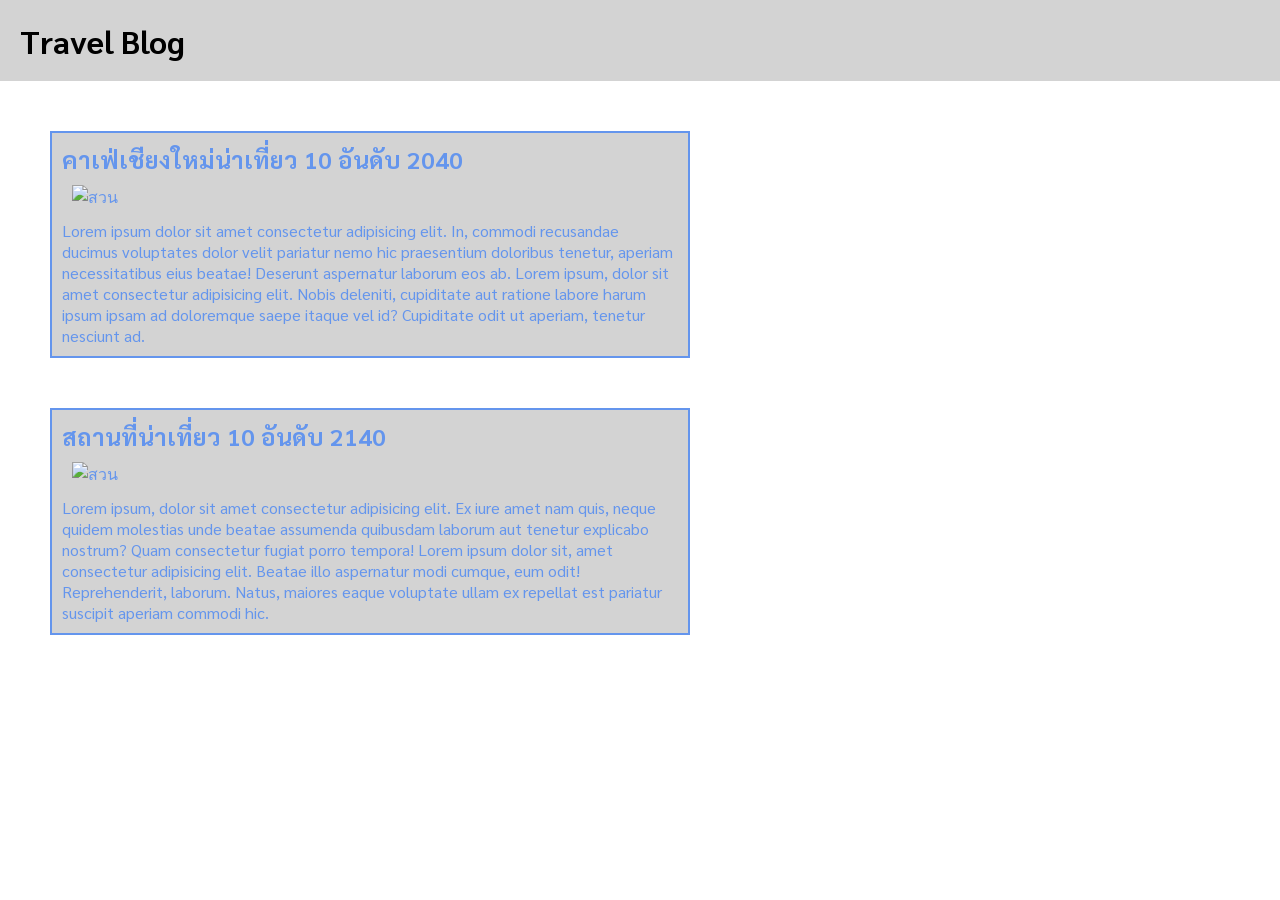
==== ex-1/index.html @ 5c279c94 "feat : hunter" ====
<!DOCTYPE html>
<html lang="en">
  <head>
    <meta charset="UTF-8" />
    <meta http-equiv="X-UA-Compatible" content="IE=edge" />
    <meta name="viewport" content="width=device-width, initial-scale=1.0" />
    <link rel="preconnect" href="https://fonts.googleapis.com" />
    <link rel="preconnect" href="https://fonts.gstatic.com" crossorigin />
    <link
      href="https://fonts.googleapis.com/css2?family=Sarabun&display=swap"
      rel="stylesheet"
    />
    <link rel="stylesheet" href="./style.css" />
    <title>CSS Direction and Box Model - Ex 1</title>
  </head>

  <body>
    <div>
      <h1 class="topic" style="font-family: 'Sarabun' ;">Travel Blog</h1>
    </div>

    <div class="container" >
      <h2 style="font-family: 'Sarabun' ;">คาเฟ่เชียงใหม่น่าเที่ยว 10 อันดับ 2040</h2>
      <div class="picture">
      <img src="image.jpeg" alt="สวน" />
    </div>
      <p style="font-family: 'Sarabun' ;">
        Lorem ipsum dolor sit amet consectetur adipisicing elit. In, commodi
        recusandae ducimus voluptates dolor velit pariatur nemo hic praesentium
        doloribus tenetur, aperiam necessitatibus eius beatae! Deserunt
        aspernatur laborum eos ab. Lorem ipsum, dolor sit amet consectetur
        adipisicing elit. Nobis deleniti, cupiditate aut ratione labore harum
        ipsum ipsam ad doloremque saepe itaque vel id? Cupiditate odit ut
        aperiam, tenetur nesciunt ad.
      </p>
    </div>

    <div class="container">
      <div>
        <h2 style="font-family: 'Sarabun' ;">สถานที่น่าเที่ยว 10 อันดับ 2140</h2>
      </div>
      <div class="picture">
      <img src="image.jpeg" alt="สวน" />
    </div>
        <p style="font-family: 'Sarabun' ;">
          Lorem ipsum, dolor sit amet consectetur adipisicing elit. Ex iure amet
          nam quis, neque quidem molestias unde beatae assumenda quibusdam
          laborum aut tenetur explicabo nostrum? Quam consectetur fugiat porro
          tempora! Lorem ipsum dolor sit, amet consectetur adipisicing elit.
          Beatae illo aspernatur modi cumque, eum odit! Reprehenderit, laborum.
          Natus, maiores eaque voluptate ullam ex repellat est pariatur suscipit
          aperiam commodi hic.
        </p>
    </div>
  </body>
</html>
---- ex-1/style.css ----
*{
    box-sizing: border-box;
    margin: 0px;
}
.topic{
    background-color: lightgrey;
    padding: 20px;
}
.container{
    background-color: lightgray;
    width: 50vw;
    margin: 50px;
    border: 2px solid cornflowerblue;
    color: cornflowerblue;
    padding: 10px;
}
.picture{
    margin: 10px;
}
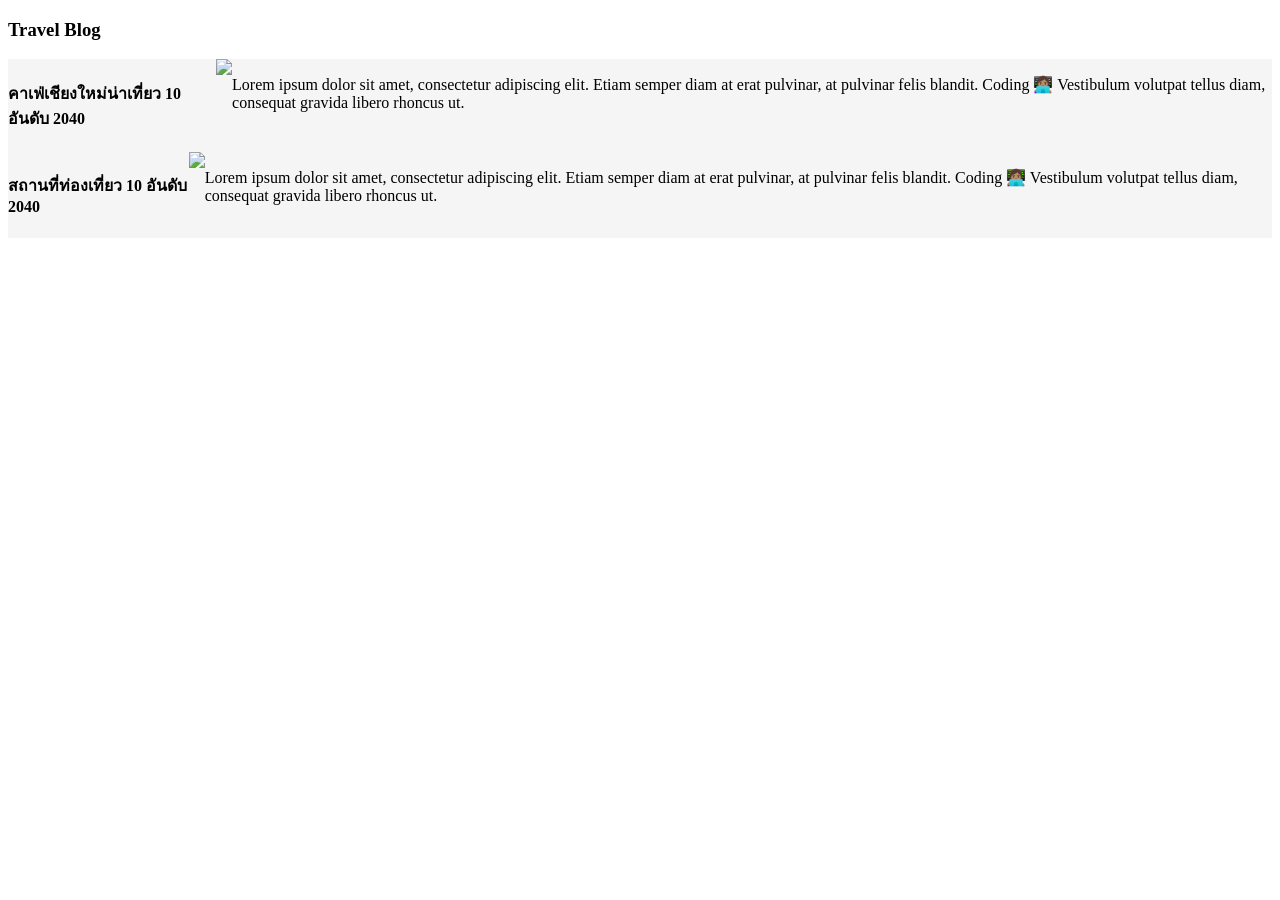
==== commit 631c7dbd: "change style" ====
--- a/ex-1/index.html
+++ b/ex-1/index.html
@@ -13,44 +13,27 @@
     <link rel="stylesheet" href="./style.css" />
     <title>CSS Direction and Box Model - Ex 1</title>
   </head>
+  <body>
+    <h3>Travel Blog</h3>
 
-  <body>
-    <div>
-      <h1 class="topic" style="font-family: 'Sarabun' ;">Travel Blog</h1>
-    </div>
-
-    <div class="container" >
-      <h2 style="font-family: 'Sarabun' ;">คาเฟ่เชียงใหม่น่าเที่ยว 10 อันดับ 2040</h2>
-      <div class="picture">
-      <img src="image.jpeg" alt="สวน" />
-    </div>
-      <p style="font-family: 'Sarabun' ;">
-        Lorem ipsum dolor sit amet consectetur adipisicing elit. In, commodi
-        recusandae ducimus voluptates dolor velit pariatur nemo hic praesentium
-        doloribus tenetur, aperiam necessitatibus eius beatae! Deserunt
-        aspernatur laborum eos ab. Lorem ipsum, dolor sit amet consectetur
-        adipisicing elit. Nobis deleniti, cupiditate aut ratione labore harum
-        ipsum ipsam ad doloremque saepe itaque vel id? Cupiditate odit ut
-        aperiam, tenetur nesciunt ad.
+    <div class="box-1">
+      <h4>คาเฟ่เชียงใหม่น่าเที่ยว 10 อันดับ 2040</h4>
+      <img src="image.jpeg" />
+      <p>
+        Lorem ipsum dolor sit amet, consectetur adipiscing elit. Etiam semper
+        diam at erat pulvinar, at pulvinar felis blandit. Coding 👩🏽‍💻 Vestibulum
+        volutpat tellus diam, consequat gravida libero rhoncus ut.
       </p>
     </div>
 
-    <div class="container">
-      <div>
-        <h2 style="font-family: 'Sarabun' ;">สถานที่น่าเที่ยว 10 อันดับ 2140</h2>
-      </div>
-      <div class="picture">
-      <img src="image.jpeg" alt="สวน" />
-    </div>
-        <p style="font-family: 'Sarabun' ;">
-          Lorem ipsum, dolor sit amet consectetur adipisicing elit. Ex iure amet
-          nam quis, neque quidem molestias unde beatae assumenda quibusdam
-          laborum aut tenetur explicabo nostrum? Quam consectetur fugiat porro
-          tempora! Lorem ipsum dolor sit, amet consectetur adipisicing elit.
-          Beatae illo aspernatur modi cumque, eum odit! Reprehenderit, laborum.
-          Natus, maiores eaque voluptate ullam ex repellat est pariatur suscipit
-          aperiam commodi hic.
-        </p>
+    <div class="box-2">
+      <h4>สถานที่ท่องเที่ยว 10 อันดับ 2040</h4>
+      <img src="image.jpeg" />
+      <p>
+        Lorem ipsum dolor sit amet, consectetur adipiscing elit. Etiam semper
+        diam at erat pulvinar, at pulvinar felis blandit. Coding 👩🏽‍💻 Vestibulum
+        volutpat tellus diam, consequat gravida libero rhoncus ut.
+      </p>
     </div>
   </body>
 </html>
--- a/ex-1/style.css
+++ b/ex-1/style.css
@@ -1,19 +1,19 @@
-*{
-    box-sizing: border-box;
-    margin: 0px;
+.box-1 {
+display: flex;  
+background-color: whitesmoke;
+width: 100vw
+height: 60px
+
 }
-.topic{
-    background-color: lightgrey;
-    padding: 20px;
+
+.box-1{
+  
 }
-.container{
-    background-color: lightgray;
-    width: 50vw;
-    margin: 50px;
-    border: 2px solid cornflowerblue;
-    color: cornflowerblue;
-    padding: 10px;
-}
-.picture{
-    margin: 10px;
+
+.box-2 {
+display: flex;  
+background-color: whitesmoke;
+width: 100vw
+height: 60px
+
 }
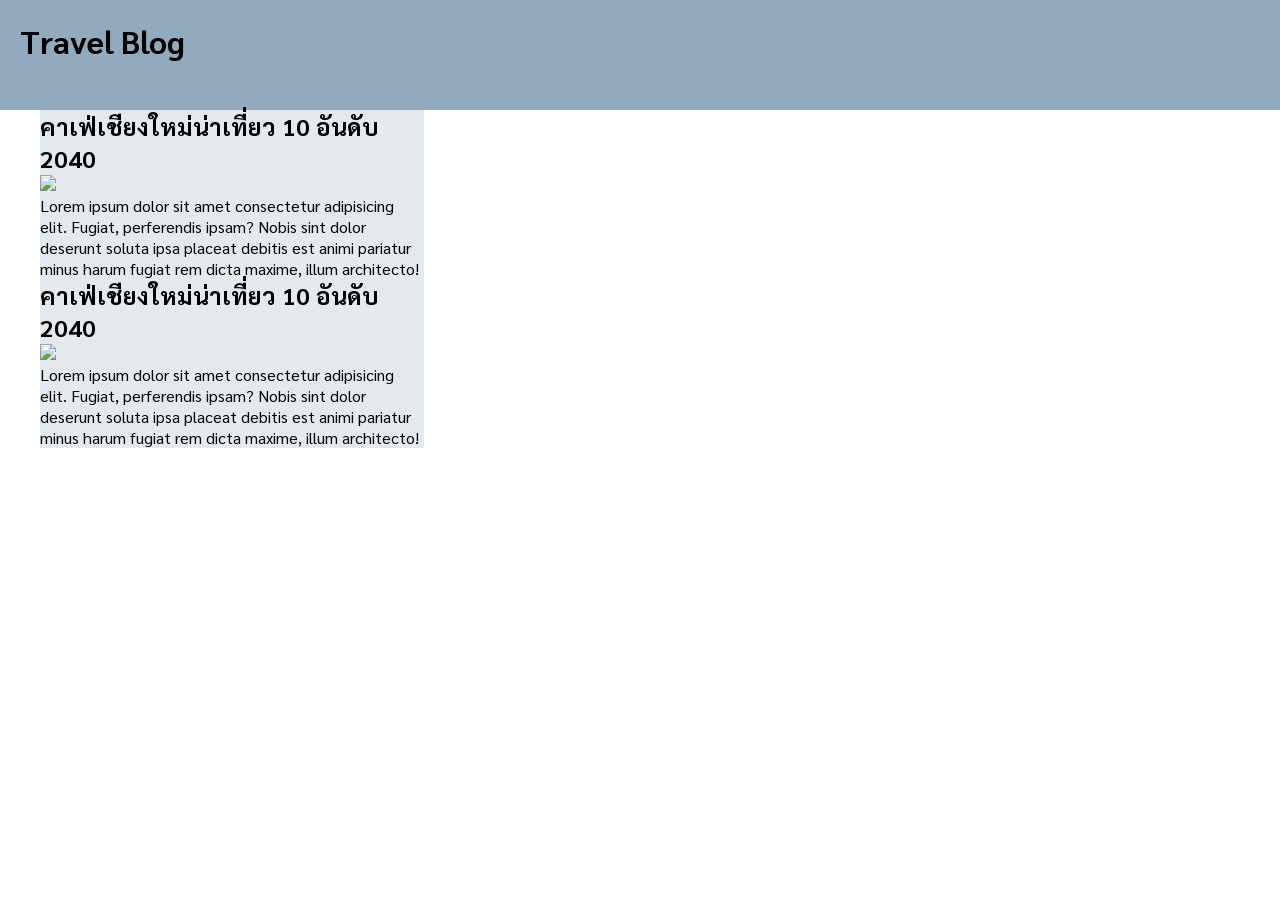
==== commit 81c45e4b: "feat: add container & color" ====
--- a/ex-1/index.html
+++ b/ex-1/index.html
@@ -13,27 +13,31 @@
     <link rel="stylesheet" href="./style.css" />
     <title>CSS Direction and Box Model - Ex 1</title>
   </head>
-  <body>
-    <h3>Travel Blog</h3>
-
+  <body style="font-family: 'Sarabun'">
     <div class="box-1">
-      <h4>คาเฟ่เชียงใหม่น่าเที่ยว 10 อันดับ 2040</h4>
-      <img src="image.jpeg" />
-      <p>
-        Lorem ipsum dolor sit amet, consectetur adipiscing elit. Etiam semper
-        diam at erat pulvinar, at pulvinar felis blandit. Coding 👩🏽‍💻 Vestibulum
-        volutpat tellus diam, consequat gravida libero rhoncus ut.
-      </p>
+      <h1 class="text-1">Travel Blog</h1>
     </div>
 
     <div class="box-2">
-      <h4>สถานที่ท่องเที่ยว 10 อันดับ 2040</h4>
-      <img src="image.jpeg" />
-      <p>
-        Lorem ipsum dolor sit amet, consectetur adipiscing elit. Etiam semper
-        diam at erat pulvinar, at pulvinar felis blandit. Coding 👩🏽‍💻 Vestibulum
-        volutpat tellus diam, consequat gravida libero rhoncus ut.
-      </p>
+      <h2 class="text-2">คาเฟ่เชียงใหม่น่าเที่ยว 10 อันดับ 2040</h2>
+      <img class="image" src="image.jpeg" />
+      <span class="text-2"
+        >Lorem ipsum dolor sit amet consectetur adipisicing elit. Fugiat,
+        perferendis ipsam? Nobis sint dolor deserunt soluta ipsa placeat debitis
+        est animi pariatur minus harum fugiat rem dicta maxime, illum
+        architecto!</span
+      >
+    </div>
+
+    <div class="box-3">
+      <h2 class="text-3">คาเฟ่เชียงใหม่น่าเที่ยว 10 อันดับ 2040</h2>
+      <img class="image" src="image.jpeg" />
+      <span class="text-3"
+        >Lorem ipsum dolor sit amet consectetur adipisicing elit. Fugiat,
+        perferendis ipsam? Nobis sint dolor deserunt soluta ipsa placeat debitis
+        est animi pariatur minus harum fugiat rem dicta maxime, illum
+        architecto!</span
+      >
     </div>
   </body>
 </html>
--- a/ex-1/style.css
+++ b/ex-1/style.css
@@ -1,19 +1,36 @@
+* {
+  margin: 0;
+}
 .box-1 {
-display: flex;  
-background-color: whitesmoke;
-width: 100vw
-height: 60px
-
+  background-color: #92aabd;
+  display: flex;
+  width: 100vw;
+  height: 70px;
+  padding: 20px;
 }
 
-.box-1{
-  
+.tex-1 {
+  flex-direction: row;
+  justify-content: center;
+  align-items: center;
 }
 
 .box-2 {
-display: flex;  
-background-color: whitesmoke;
-width: 100vw
-height: 60px
+  background-color: #e4e9ed;
+  margin-left: 40px;
+  width: 30vw;
+}
 
-}+.text-2 {
+  display: block;
+}
+
+.box-3 {
+  background-color: #e4e9ed;
+  margin-left: 40px;
+  width: 30vw;
+}
+
+.text-3 {
+  display: block;
+}
